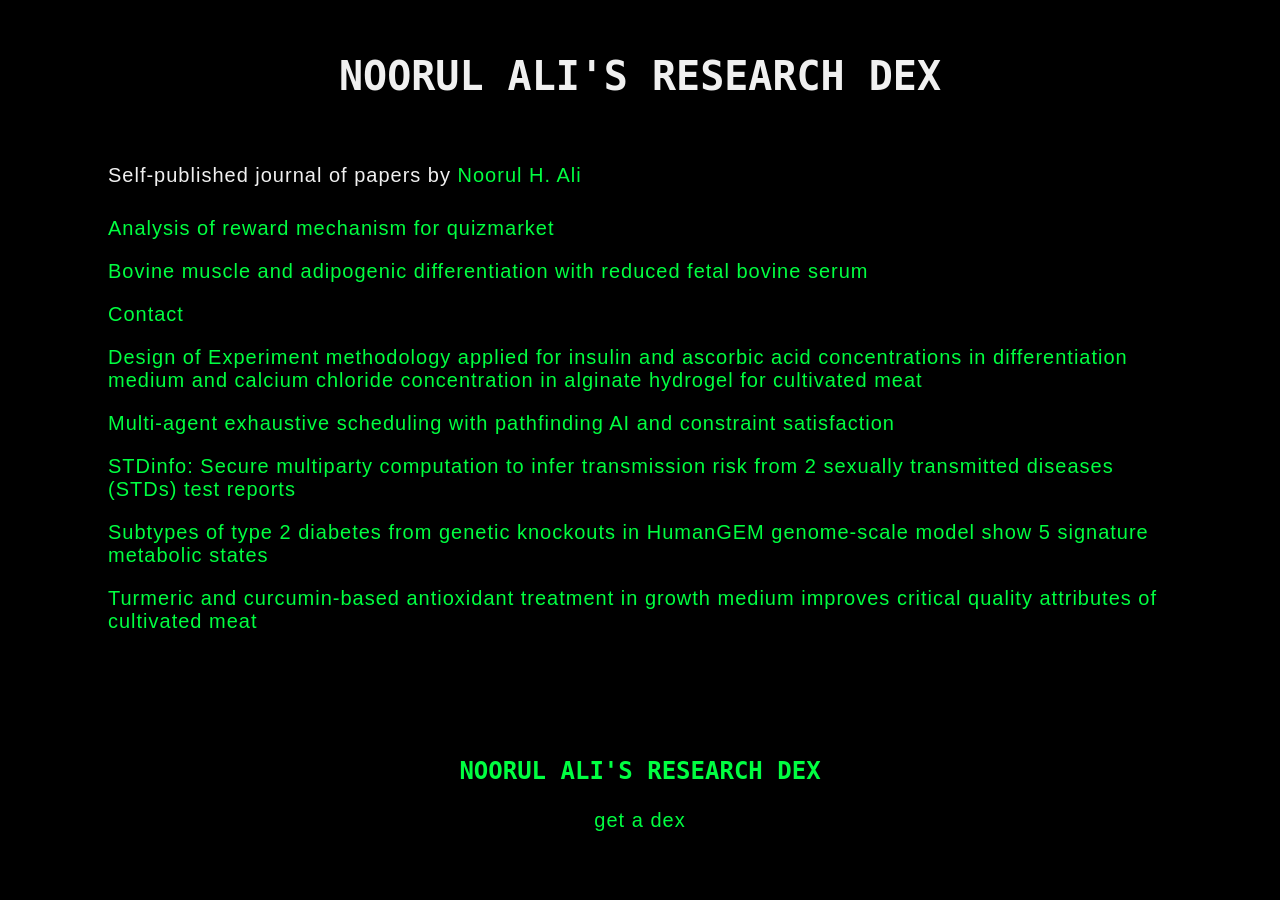
==== index.html @ 61dfc587 "Add files via upload" ====
<html lang='en'>
                        <head>
                            <meta charset='UTF-8'>
                            <meta name='viewport' content='width=device-width, initial-scale=1.0'>
                            <link rel='shortcut icon' type='image/x-icon' href='assets/favicon.ico'>
                            <link rel='stylesheet' href='styles.css'>
                            <title>Noorul Ali's Research Dex</title>
                        </head>
                        <body>
                            <br><h1>NOORUL ALI'S RESEARCH DEX</h1><br>
<p>Self-published journal of papers by <a href='https://www.linkedin.com/in/noorulali'>Noorul H. Ali</a></p>                            <div class='indexlink'><a href=analysisofrewardmechanismforquizmarket.html>Analysis of reward mechanism for quizmarket</a><br></div><div class='indexlink'><a href=bovinemuscleandadipogenicdifferentiationwithreducedfetalbovineserum.html>Bovine muscle and adipogenic differentiation with reduced fetal bovine serum</a><br></div><div class='indexlink'><a href=contact.html>Contact</a><br></div><div class='indexlink'><a href=designofexperimentmethodologyappliedforinsulinandascorbicacidconcentrationsindifferentiationmediumandcalciumchlorideconcentrationinalginatehydrogelforcultivatedmeat.html>Design of Experiment methodology applied for insulin and ascorbic acid concentrations in differentiation medium and calcium chloride concentration in alginate hydrogel for cultivated meat</a><br></div><div class='indexlink'><a href=multiagentexhaustiveschedulingwithpathfindingaiandconstraintsatisfaction.html>Multi-agent exhaustive scheduling with pathfinding AI and constraint satisfaction</a><br></div><div class='indexlink'><a href=stdinfosecuremultipartycomputationtoinfertransmissionriskfrom2sexuallytransmitteddiseasesstdstestreports.html>STDinfo: Secure multiparty computation to infer transmission risk from 2 sexually transmitted diseases (STDs) test reports</a><br></div><div class='indexlink'><a href=subtypesoftype2diabetesfromgeneticknockoutsinhumangemgenomescalemodelshow5signaturemetabolicstates.html>Subtypes of type 2 diabetes from genetic knockouts in HumanGEM genome-scale model show 5 signature metabolic states</a><br></div><div class='indexlink'><a href=turmericandcurcuminbasedantioxidanttreatmentingrowthmediumimprovescriticalqualityattributesofcultivatedmeat.html>Turmeric and curcumin-based antioxidant treatment in growth medium improves critical quality attributes of cultivated meat</a><br></div>
                            <br><br><br><br><br>
                            <h3><a href='index.html'>NOORUL ALI'S RESEARCH DEX</a></h3><p class='footnote'><a href='https://matrixdex.github.io/dexweb'>get a dex</a></p>
                        </body>
                        </html>
---- styles.css ----
body {
  background-color: black;
  color: rgb(220, 220, 220);
  padding: 0px 100px;
}
h1 {
  color: rgb(240, 240, 240); font-family:monospace; text-align: center; font-size: 2.5rem;
}
p,ul,ol {
  color: rgb(240, 240, 240); font-family:arial; font-size: 20px; letter-spacing: 0.05em;
}
table {
  color: rgb(220, 220, 220); font-family:arial; font-size: 0.9em; letter-spacing: 0.05em;
}
h3 {
  color: white; bottom:0; font-family:monospace; width: 100%; text-align: center; font-size: 1.5rem;
}
a {
  color: #00ff41;
  text-decoration: none;
}
a:hover {
  text-decoration: underline;
}
.indexlink {
  color: rgb(240, 240, 240); font-family:arial; font-size: 20px; letter-spacing: 0.05em; padding: 10px 0px;
}
img {
    display: block;
    max-height: 100%;
    max-width: 80%;
    margin: auto;
}
.ulink:hover {
  text-decoration: none;
}
.grid-fig {
  display: flex;
  flex-flow: wrap row;
  justify-content: center;
  align-items: end;
  /* gap: 10px 10px;
  
  overflow-y:hidden; */
}
.grid-fig > div {
  width: 300px;
}
.sub-fig > p {
  font-size: 1rem;
  text-align: center;
}
.page-title {
  font-size: 2rem;
  text-align: left;
  font-weight: 500;
}
h2 {
  font-family: arial;
  font-size: 1.8rem;
}
.footnote {
  text-align: center;
}
@media screen and (max-width: 800px) {
  
  img {
    max-width: 100%;
}
}
@media screen and (max-width: 600px) {
  body {
    padding: 0px 30px
  }
  .page-title {
    font-size: 1.5rem;
    text-align: left;
    font-weight: 500;
  }
}
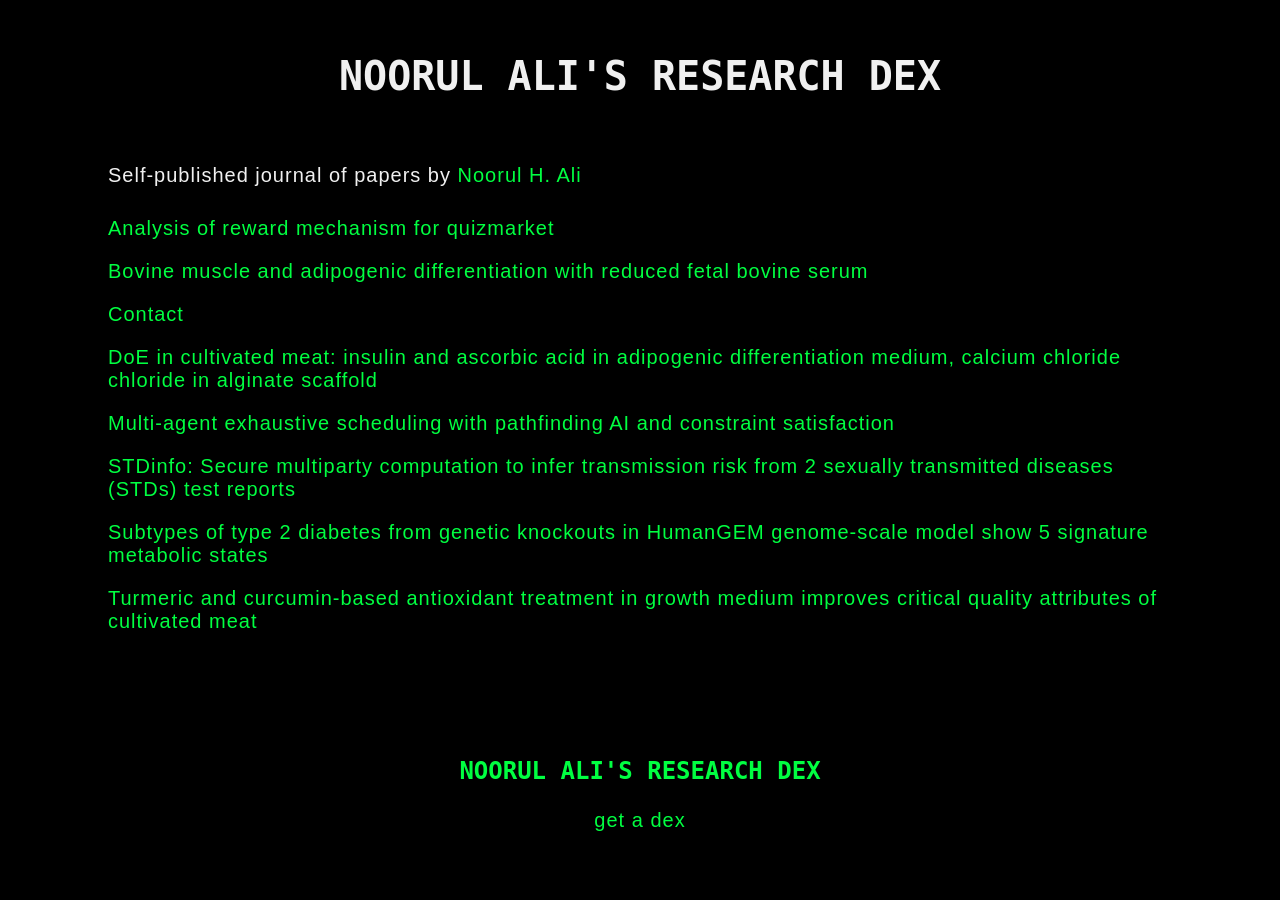
==== commit 04663760: "Add files via upload" ====
--- a/index.html
+++ b/index.html
@@ -8,7 +8,7 @@
                         </head>
                         <body>
                             <br><h1>NOORUL ALI'S RESEARCH DEX</h1><br>
-<p>Self-published journal of papers by <a href='https://www.linkedin.com/in/noorulali'>Noorul H. Ali</a></p>                            <div class='indexlink'><a href=analysisofrewardmechanismforquizmarket.html>Analysis of reward mechanism for quizmarket</a><br></div><div class='indexlink'><a href=bovinemuscleandadipogenicdifferentiationwithreducedfetalbovineserum.html>Bovine muscle and adipogenic differentiation with reduced fetal bovine serum</a><br></div><div class='indexlink'><a href=contact.html>Contact</a><br></div><div class='indexlink'><a href=designofexperimentmethodologyappliedforinsulinandascorbicacidconcentrationsindifferentiationmediumandcalciumchlorideconcentrationinalginatehydrogelforcultivatedmeat.html>Design of Experiment methodology applied for insulin and ascorbic acid concentrations in differentiation medium and calcium chloride concentration in alginate hydrogel for cultivated meat</a><br></div><div class='indexlink'><a href=multiagentexhaustiveschedulingwithpathfindingaiandconstraintsatisfaction.html>Multi-agent exhaustive scheduling with pathfinding AI and constraint satisfaction</a><br></div><div class='indexlink'><a href=stdinfosecuremultipartycomputationtoinfertransmissionriskfrom2sexuallytransmitteddiseasesstdstestreports.html>STDinfo: Secure multiparty computation to infer transmission risk from 2 sexually transmitted diseases (STDs) test reports</a><br></div><div class='indexlink'><a href=subtypesoftype2diabetesfromgeneticknockoutsinhumangemgenomescalemodelshow5signaturemetabolicstates.html>Subtypes of type 2 diabetes from genetic knockouts in HumanGEM genome-scale model show 5 signature metabolic states</a><br></div><div class='indexlink'><a href=turmericandcurcuminbasedantioxidanttreatmentingrowthmediumimprovescriticalqualityattributesofcultivatedmeat.html>Turmeric and curcumin-based antioxidant treatment in growth medium improves critical quality attributes of cultivated meat</a><br></div>
+<p>Self-published journal of papers by <a href='https://www.linkedin.com/in/noorulali'>Noorul H. Ali</a></p>                            <div class='indexlink'><a href=analysisofrewardmechanismforquizmarket.html>Analysis of reward mechanism for quizmarket</a><br></div><div class='indexlink'><a href=bovinemuscleandadipogenicdifferentiationwithreducedfetalbovineserum.html>Bovine muscle and adipogenic differentiation with reduced fetal bovine serum</a><br></div><div class='indexlink'><a href=contact.html>Contact</a><br></div><div class='indexlink'><a href=doeincultivatedmeatinsulinandascorbicacidinadipogenicdifferentiationmediumcalciumchloridechlorideinalginatescaffold.html>DoE in cultivated meat: insulin and ascorbic acid in adipogenic differentiation medium, calcium chloride chloride in alginate scaffold</a><br></div><div class='indexlink'><a href=multiagentexhaustiveschedulingwithpathfindingaiandconstraintsatisfaction.html>Multi-agent exhaustive scheduling with pathfinding AI and constraint satisfaction</a><br></div><div class='indexlink'><a href=stdinfosecuremultipartycomputationtoinfertransmissionriskfrom2sexuallytransmitteddiseasesstdstestreports.html>STDinfo: Secure multiparty computation to infer transmission risk from 2 sexually transmitted diseases (STDs) test reports</a><br></div><div class='indexlink'><a href=subtypesoftype2diabetesfromgeneticknockoutsinhumangemgenomescalemodelshow5signaturemetabolicstates.html>Subtypes of type 2 diabetes from genetic knockouts in HumanGEM genome-scale model show 5 signature metabolic states</a><br></div><div class='indexlink'><a href=turmericandcurcuminbasedantioxidanttreatmentingrowthmediumimprovescriticalqualityattributesofcultivatedmeat.html>Turmeric and curcumin-based antioxidant treatment in growth medium improves critical quality attributes of cultivated meat</a><br></div>
                             <br><br><br><br><br>
                             <h3><a href='index.html'>NOORUL ALI'S RESEARCH DEX</a></h3><p class='footnote'><a href='https://matrixdex.github.io/dexweb'>get a dex</a></p>
                         </body>
--- a/styles.css
+++ b/styles.css
@@ -62,6 +62,43 @@
 .footnote {
   text-align: center;
 }
+code {
+  color: #00ff41; 
+  font-family: monospace;
+  font-size: 1.2rem;
+}
+table {
+  color: rgb(220, 220, 220); font-family:arial; font-size: 0.9em; letter-spacing: 0.05em;
+  text-align: center;
+  border: 1px solid rgb(220, 220, 220);
+  border-collapse: collapse;
+}
+th,td {
+  padding: 5px;
+  border: 1px solid rgb(220, 220, 220);
+}
+.math {
+  display: flex;
+  flex-direction: row;
+  justify-content: left;
+  font-family: monospace;
+  text-align: center;
+  color: black;
+  font-size: 1.4rem;
+  
+}
+.math > div {
+  background-color: rgb(240, 240, 240);
+  padding: 10px;
+  
+  
+}
+.math > .eq-label {
+  background-color: rgb(240, 240, 240);
+  text-align: right;
+  color: black;
+  margin-left: auto;
+}
 @media screen and (max-width: 800px) {
   
   img {
@@ -74,7 +111,10 @@
   }
   .page-title {
     font-size: 1.5rem;
-    text-align: left;
-    font-weight: 500;
+  }
+  .math {
+    flex-direction: column;
+    font-size: 1.2rem;
+    
   }
 }
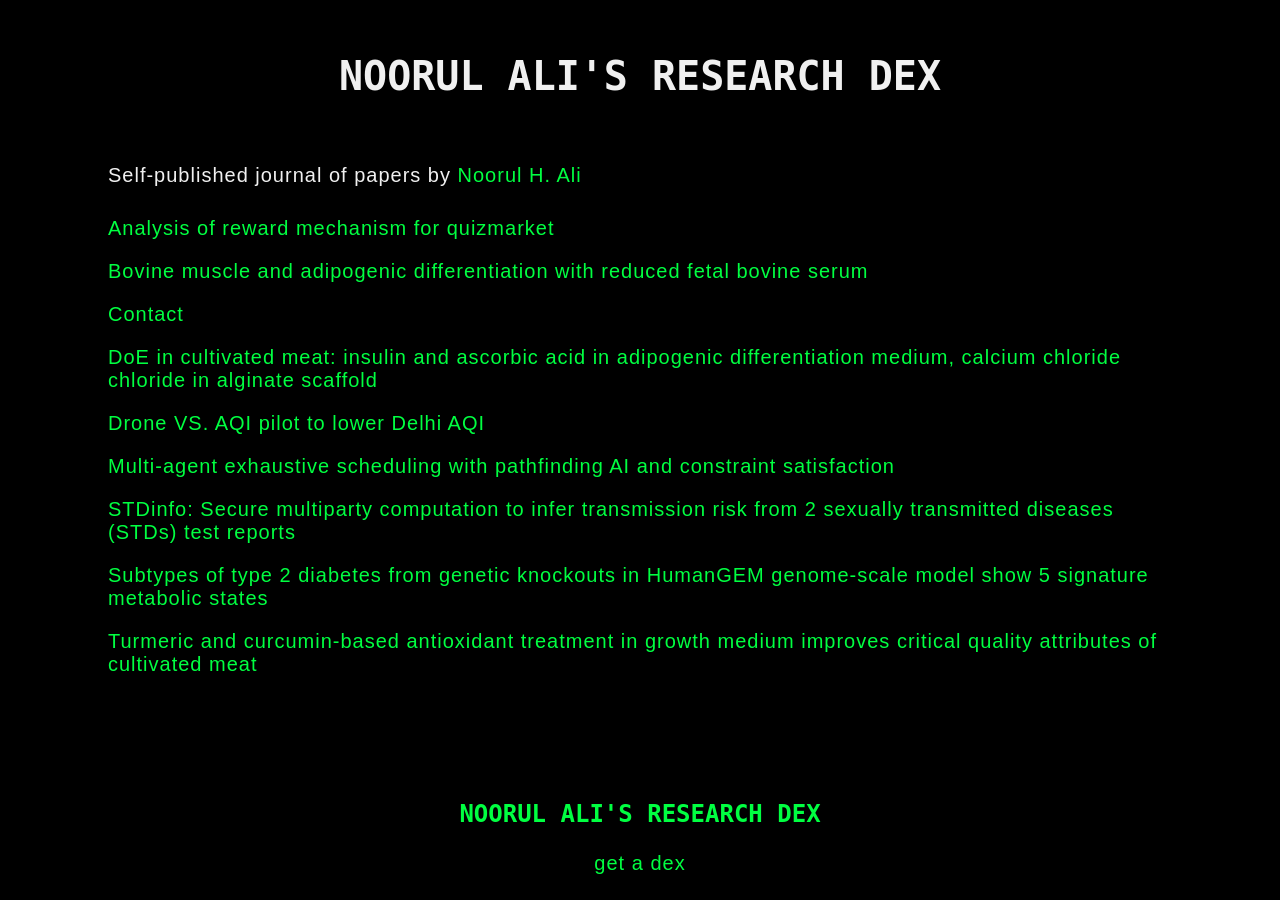
==== commit ad1caf53: "Add files via upload" ====
--- a/index.html
+++ b/index.html
@@ -8,7 +8,7 @@
                         </head>
                         <body>
                             <br><h1>NOORUL ALI'S RESEARCH DEX</h1><br>
-<p>Self-published journal of papers by <a href='https://www.linkedin.com/in/noorulali'>Noorul H. Ali</a></p>                            <div class='indexlink'><a href=analysisofrewardmechanismforquizmarket.html>Analysis of reward mechanism for quizmarket</a><br></div><div class='indexlink'><a href=bovinemuscleandadipogenicdifferentiationwithreducedfetalbovineserum.html>Bovine muscle and adipogenic differentiation with reduced fetal bovine serum</a><br></div><div class='indexlink'><a href=contact.html>Contact</a><br></div><div class='indexlink'><a href=doeincultivatedmeatinsulinandascorbicacidinadipogenicdifferentiationmediumcalciumchloridechlorideinalginatescaffold.html>DoE in cultivated meat: insulin and ascorbic acid in adipogenic differentiation medium, calcium chloride chloride in alginate scaffold</a><br></div><div class='indexlink'><a href=multiagentexhaustiveschedulingwithpathfindingaiandconstraintsatisfaction.html>Multi-agent exhaustive scheduling with pathfinding AI and constraint satisfaction</a><br></div><div class='indexlink'><a href=stdinfosecuremultipartycomputationtoinfertransmissionriskfrom2sexuallytransmitteddiseasesstdstestreports.html>STDinfo: Secure multiparty computation to infer transmission risk from 2 sexually transmitted diseases (STDs) test reports</a><br></div><div class='indexlink'><a href=subtypesoftype2diabetesfromgeneticknockoutsinhumangemgenomescalemodelshow5signaturemetabolicstates.html>Subtypes of type 2 diabetes from genetic knockouts in HumanGEM genome-scale model show 5 signature metabolic states</a><br></div><div class='indexlink'><a href=turmericandcurcuminbasedantioxidanttreatmentingrowthmediumimprovescriticalqualityattributesofcultivatedmeat.html>Turmeric and curcumin-based antioxidant treatment in growth medium improves critical quality attributes of cultivated meat</a><br></div>
+<p>Self-published journal of papers by <a href='https://www.linkedin.com/in/noorulali'>Noorul H. Ali</a></p>                            <div class='indexlink'><a href=analysisofrewardmechanismforquizmarket.html>Analysis of reward mechanism for quizmarket</a><br></div><div class='indexlink'><a href=bovinemuscleandadipogenicdifferentiationwithreducedfetalbovineserum.html>Bovine muscle and adipogenic differentiation with reduced fetal bovine serum</a><br></div><div class='indexlink'><a href=contact.html>Contact</a><br></div><div class='indexlink'><a href=doeincultivatedmeatinsulinandascorbicacidinadipogenicdifferentiationmediumcalciumchloridechlorideinalginatescaffold.html>DoE in cultivated meat: insulin and ascorbic acid in adipogenic differentiation medium, calcium chloride chloride in alginate scaffold</a><br></div><div class='indexlink'><a href=dronevsaqipilottolowerdelhiaqi.html>Drone VS. AQI pilot to lower Delhi AQI</a><br></div><div class='indexlink'><a href=multiagentexhaustiveschedulingwithpathfindingaiandconstraintsatisfaction.html>Multi-agent exhaustive scheduling with pathfinding AI and constraint satisfaction</a><br></div><div class='indexlink'><a href=stdinfosecuremultipartycomputationtoinfertransmissionriskfrom2sexuallytransmitteddiseasesstdstestreports.html>STDinfo: Secure multiparty computation to infer transmission risk from 2 sexually transmitted diseases (STDs) test reports</a><br></div><div class='indexlink'><a href=subtypesoftype2diabetesfromgeneticknockoutsinhumangemgenomescalemodelshow5signaturemetabolicstates.html>Subtypes of type 2 diabetes from genetic knockouts in HumanGEM genome-scale model show 5 signature metabolic states</a><br></div><div class='indexlink'><a href=turmericandcurcuminbasedantioxidanttreatmentingrowthmediumimprovescriticalqualityattributesofcultivatedmeat.html>Turmeric and curcumin-based antioxidant treatment in growth medium improves critical quality attributes of cultivated meat</a><br></div>
                             <br><br><br><br><br>
                             <h3><a href='index.html'>NOORUL ALI'S RESEARCH DEX</a></h3><p class='footnote'><a href='https://matrixdex.github.io/dexweb'>get a dex</a></p>
                         </body>
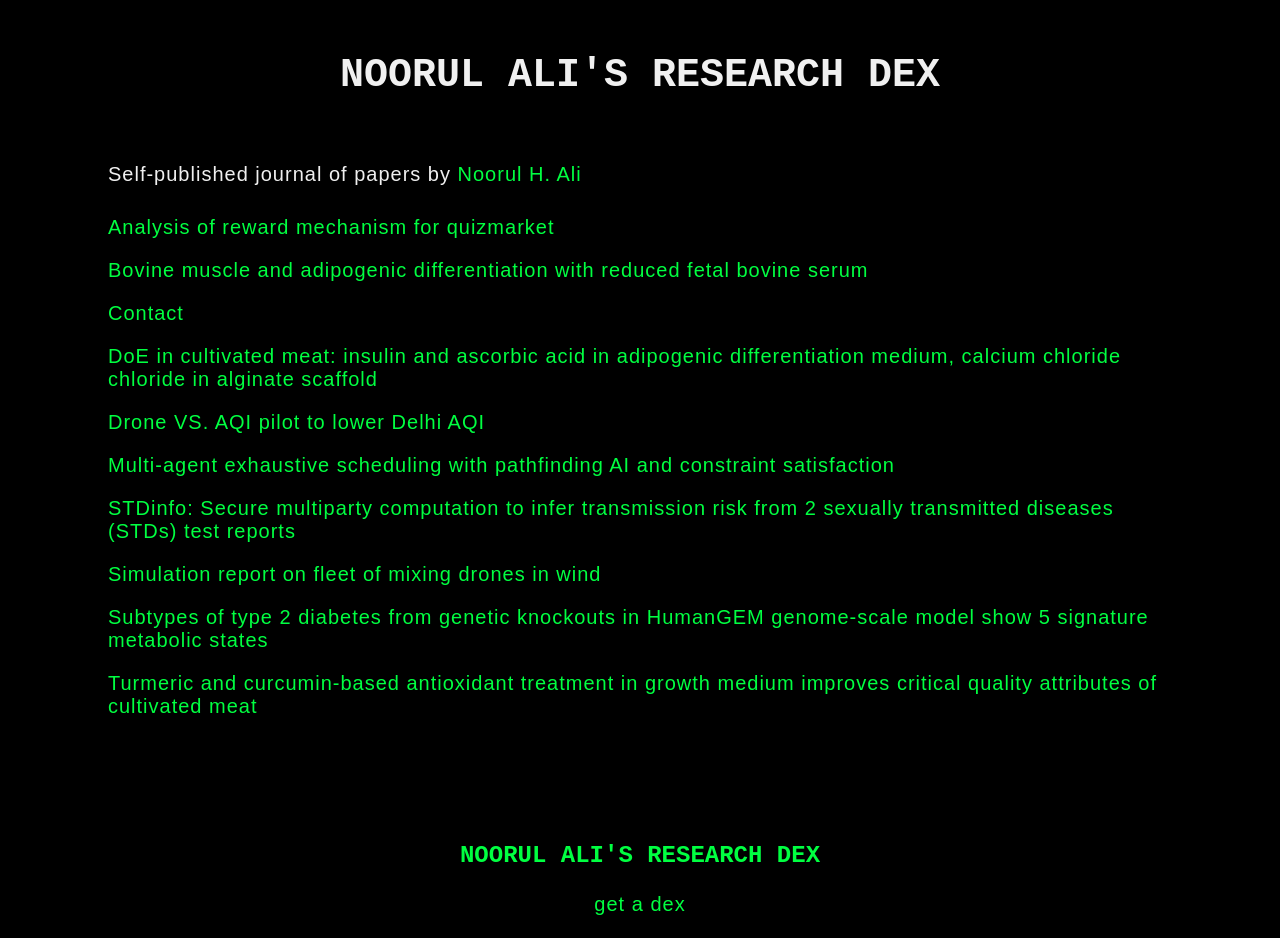
==== commit 354ecdcc: "Add files via upload" ====
--- a/index.html
+++ b/index.html
@@ -8,7 +8,7 @@
                         </head>
                         <body>
                             <br><h1>NOORUL ALI'S RESEARCH DEX</h1><br>
-<p>Self-published journal of papers by <a href='https://www.linkedin.com/in/noorulali'>Noorul H. Ali</a></p>                            <div class='indexlink'><a href=analysisofrewardmechanismforquizmarket.html>Analysis of reward mechanism for quizmarket</a><br></div><div class='indexlink'><a href=bovinemuscleandadipogenicdifferentiationwithreducedfetalbovineserum.html>Bovine muscle and adipogenic differentiation with reduced fetal bovine serum</a><br></div><div class='indexlink'><a href=contact.html>Contact</a><br></div><div class='indexlink'><a href=doeincultivatedmeatinsulinandascorbicacidinadipogenicdifferentiationmediumcalciumchloridechlorideinalginatescaffold.html>DoE in cultivated meat: insulin and ascorbic acid in adipogenic differentiation medium, calcium chloride chloride in alginate scaffold</a><br></div><div class='indexlink'><a href=dronevsaqipilottolowerdelhiaqi.html>Drone VS. AQI pilot to lower Delhi AQI</a><br></div><div class='indexlink'><a href=multiagentexhaustiveschedulingwithpathfindingaiandconstraintsatisfaction.html>Multi-agent exhaustive scheduling with pathfinding AI and constraint satisfaction</a><br></div><div class='indexlink'><a href=stdinfosecuremultipartycomputationtoinfertransmissionriskfrom2sexuallytransmitteddiseasesstdstestreports.html>STDinfo: Secure multiparty computation to infer transmission risk from 2 sexually transmitted diseases (STDs) test reports</a><br></div><div class='indexlink'><a href=subtypesoftype2diabetesfromgeneticknockoutsinhumangemgenomescalemodelshow5signaturemetabolicstates.html>Subtypes of type 2 diabetes from genetic knockouts in HumanGEM genome-scale model show 5 signature metabolic states</a><br></div><div class='indexlink'><a href=turmericandcurcuminbasedantioxidanttreatmentingrowthmediumimprovescriticalqualityattributesofcultivatedmeat.html>Turmeric and curcumin-based antioxidant treatment in growth medium improves critical quality attributes of cultivated meat</a><br></div>
+<p>Self-published journal of papers by <a href='https://www.linkedin.com/in/noorulali'>Noorul H. Ali</a></p>                            <div class='indexlink'><a href=analysisofrewardmechanismforquizmarket.html>Analysis of reward mechanism for quizmarket</a><br></div><div class='indexlink'><a href=bovinemuscleandadipogenicdifferentiationwithreducedfetalbovineserum.html>Bovine muscle and adipogenic differentiation with reduced fetal bovine serum</a><br></div><div class='indexlink'><a href=contact.html>Contact</a><br></div><div class='indexlink'><a href=doeincultivatedmeatinsulinandascorbicacidinadipogenicdifferentiationmediumcalciumchloridechlorideinalginatescaffold.html>DoE in cultivated meat: insulin and ascorbic acid in adipogenic differentiation medium, calcium chloride chloride in alginate scaffold</a><br></div><div class='indexlink'><a href=dronevsaqipilottolowerdelhiaqi.html>Drone VS. AQI pilot to lower Delhi AQI</a><br></div><div class='indexlink'><a href=multiagentexhaustiveschedulingwithpathfindingaiandconstraintsatisfaction.html>Multi-agent exhaustive scheduling with pathfinding AI and constraint satisfaction</a><br></div><div class='indexlink'><a href=stdinfosecuremultipartycomputationtoinfertransmissionriskfrom2sexuallytransmitteddiseasesstdstestreports.html>STDinfo: Secure multiparty computation to infer transmission risk from 2 sexually transmitted diseases (STDs) test reports</a><br></div><div class='indexlink'><a href=simulationreportonfleetofmixingdronesinwind.html>Simulation report on fleet of mixing drones in wind</a><br></div><div class='indexlink'><a href=subtypesoftype2diabetesfromgeneticknockoutsinhumangemgenomescalemodelshow5signaturemetabolicstates.html>Subtypes of type 2 diabetes from genetic knockouts in HumanGEM genome-scale model show 5 signature metabolic states</a><br></div><div class='indexlink'><a href=turmericandcurcuminbasedantioxidanttreatmentingrowthmediumimprovescriticalqualityattributesofcultivatedmeat.html>Turmeric and curcumin-based antioxidant treatment in growth medium improves critical quality attributes of cultivated meat</a><br></div>
                             <br><br><br><br><br>
                             <h3><a href='index.html'>NOORUL ALI'S RESEARCH DEX</a></h3><p class='footnote'><a href='https://matrixdex.github.io/dexweb'>get a dex</a></p>
                         </body>
